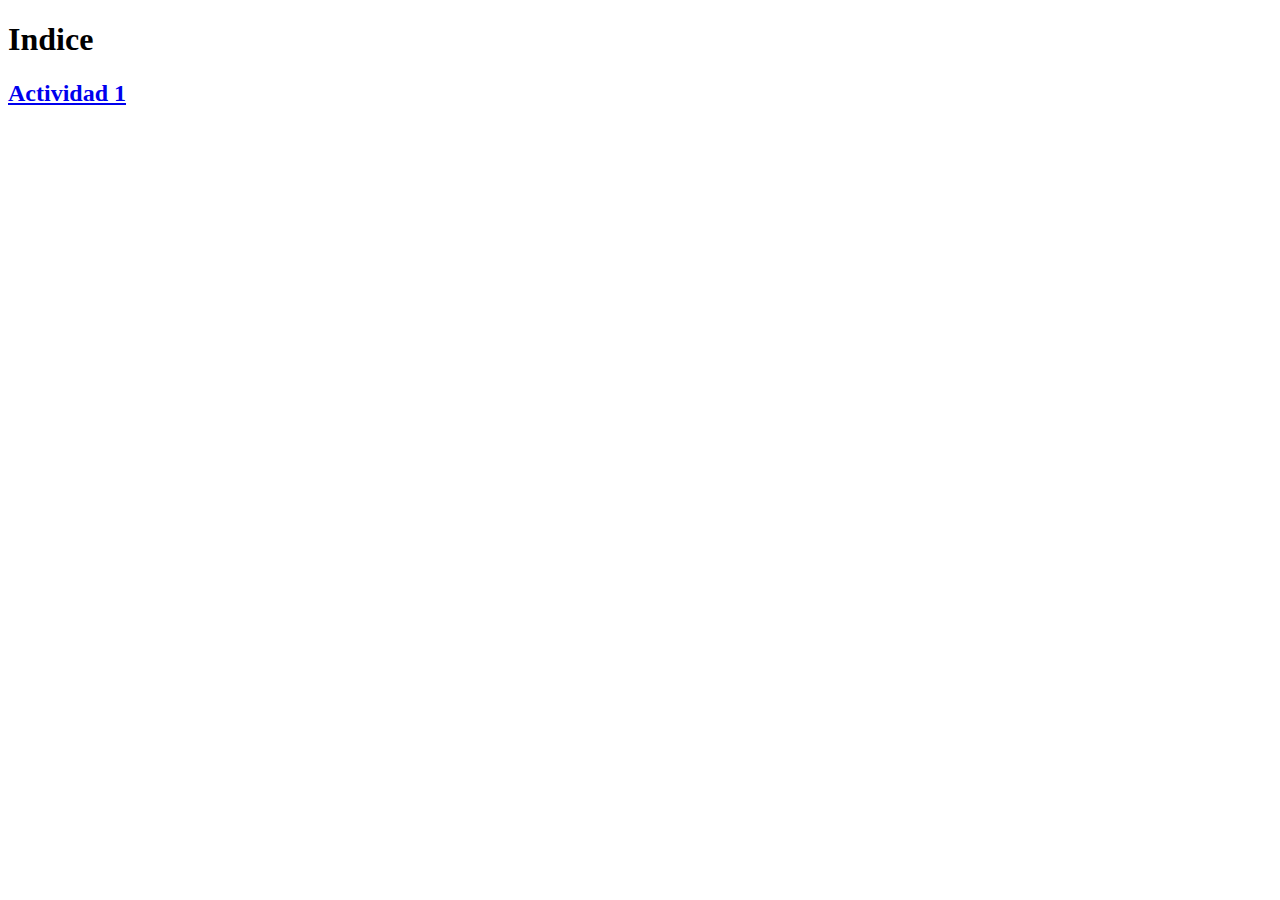
==== index.html @ 1aa1c6cd "first commit" ====
<!DOCTYPE html>
<html lang="en">
<head>
    <meta charset="UTF-8">
    <meta name="viewport" content="width=device-width, initial-scale=1.0">
    <title>Indice</title>
</head>
<body>
    <header>
        <h1>Indice</h1>
    </header>

    <h2><a href="A1/A1.html">Actividad 1</a></h2>

</body>
</html>
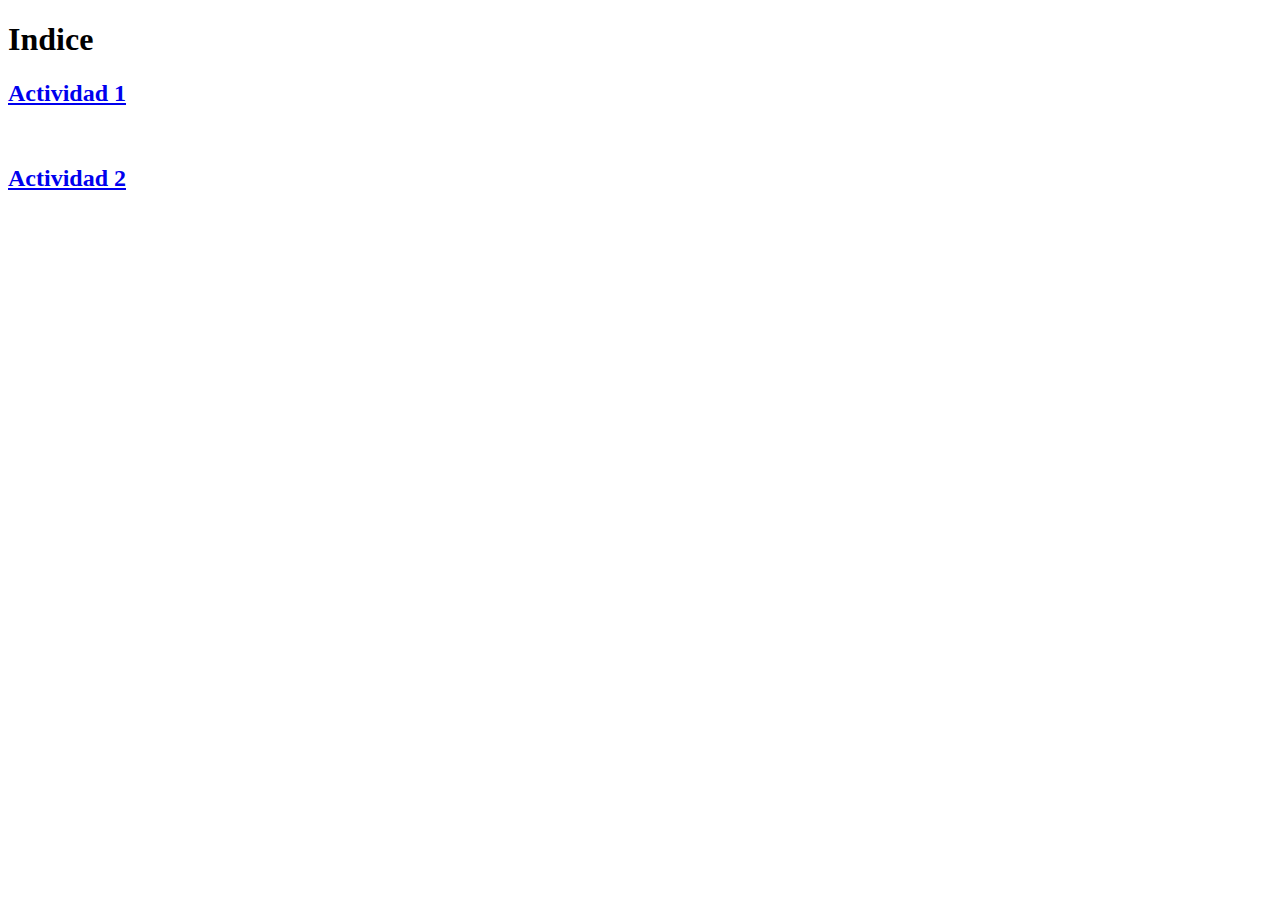
==== commit dac0640c: "qa" ====
--- a/index.html
+++ b/index.html
@@ -12,5 +12,8 @@
 
     <h2><a href="A1/A1.html">Actividad 1</a></h2>
 
+    <br>
+
+    <h2><a href="A2/A2.html">Actividad 2</a></h2>
 </body>
 </html>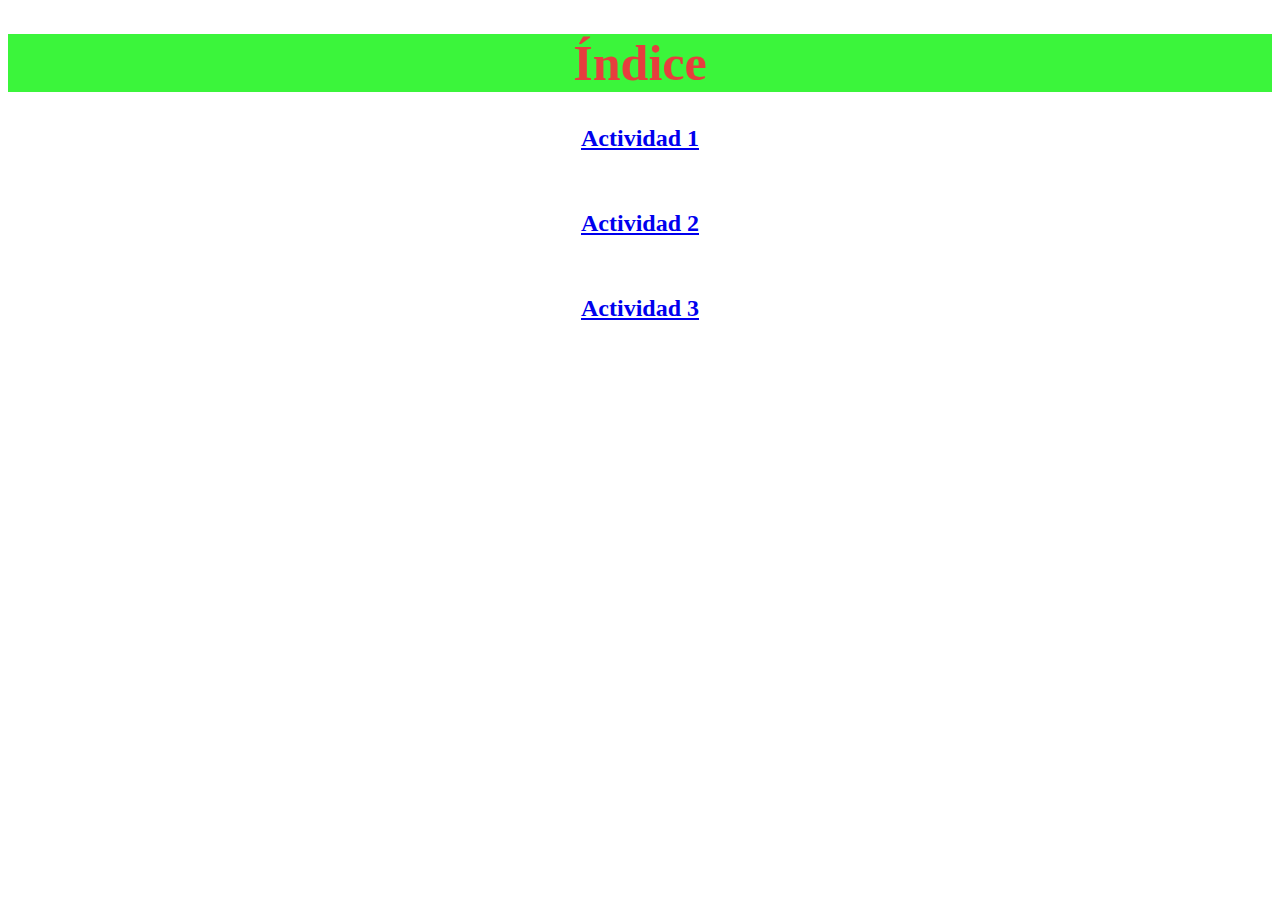
==== commit 2ac9f13d: "Add used commands" ====
--- a/index.html
+++ b/index.html
@@ -5,9 +5,9 @@
     <meta name="viewport" content="width=device-width, initial-scale=1.0">
     <title>Indice</title>
 </head>
-<body>
+<body style="text-align: center;">
     <header>
-        <h1>Indice</h1>
+        <h1 style="color:rgb(230, 62, 62);background-color: rgb(59, 245, 59); font-size: 50px;">Índice</h1>
     </header>
 
     <h2><a href="A1/A1.html">Actividad 1</a></h2>
@@ -15,5 +15,9 @@
     <br>
 
     <h2><a href="A2/A2.html">Actividad 2</a></h2>
+    
+    <br>
+
+    <h2><a href="A3/A3.html">Actividad 3</a></h2>
 </body>
 </html>